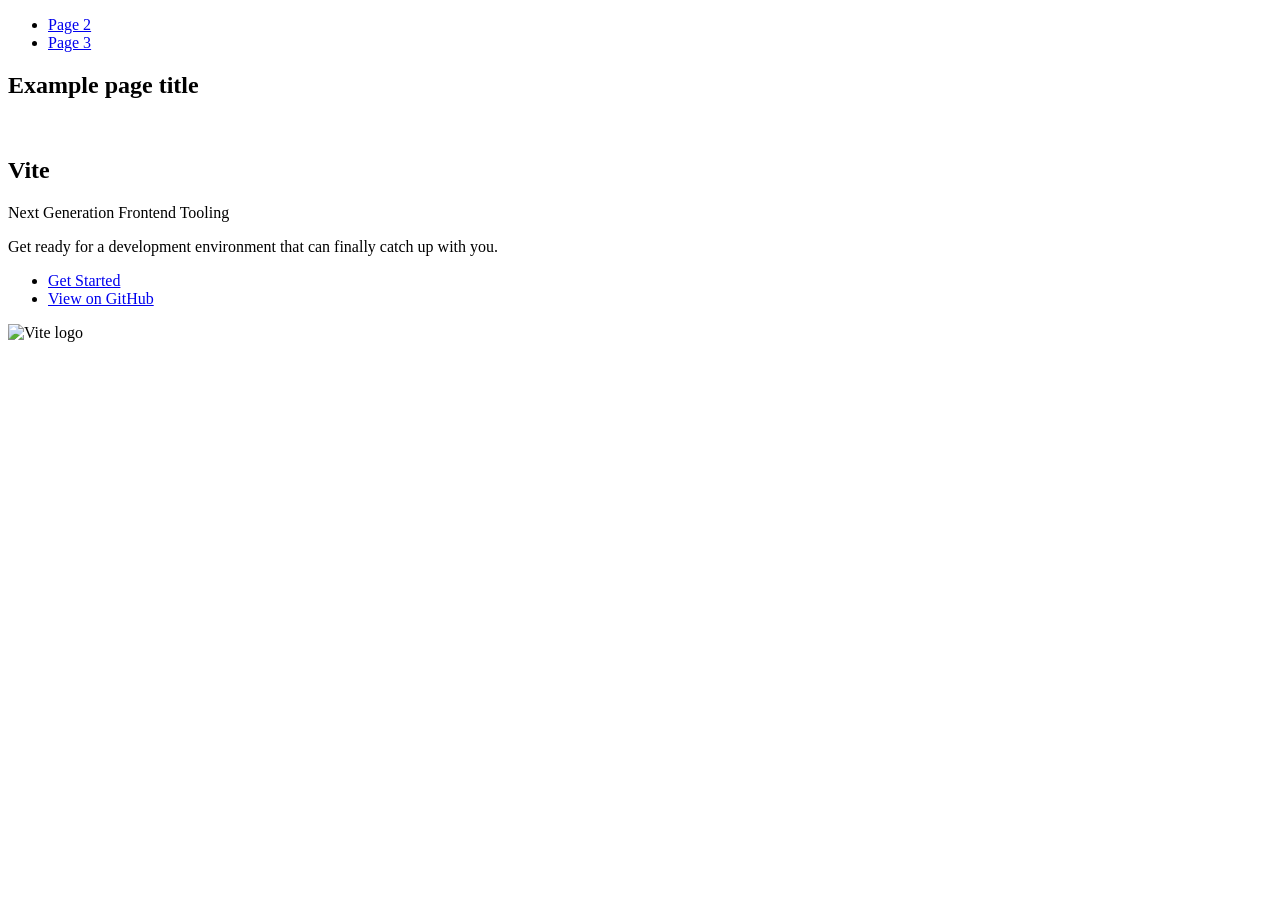
==== index.html @ 5bd0094f "Deploying to gh-pages from @ turchynska/goit-js-hw-09@1d9810a3b3032c27e0a1ded52cf624cc90f8c5a4 🚀" ====
<!DOCTYPE html>
<html lang="en">
  <head>
    <meta charset="UTF-8" />
    <link rel="icon" type="image/svg+xml" href="/vanilla-app-template/favicon.svg" />
    <meta name="viewport" content="width=device-width, initial-scale=1.0" />
    <title>Vanilla App Template</title>
    
    <script type="module" crossorigin src="/vanilla-app-template/commonHelpers.js"></script>
    <link rel="stylesheet" href="/vanilla-app-template/assets/index-10c40100.css">
  </head>
  <body>
    <header class="header">
  <nav class="nav">
    <ul class="nav-list">
      <li class="nav-item">
        <a href="./page-2.html" class="nav-link">Page 2</a>
      </li>

      <li class="nav-item">
        <a href="./page-3.html" class="nav-link">Page 3</a>
      </li>
    </ul>
  </nav>
</header>


    <section>
      <h1>Example page title</h1>
      <!-- Path to images as from index.html file -->
      <img src="/vanilla-app-template/assets/javascript-8dac5379.svg" alt="" />
    </section>

    <!-- Loads the specified .html file -->
    <section class="vite-promo">
  <div class="container">
    <div class="wrapper">
      <h2 class="title">
        <span class="gradient">Vite</span>
      </h2>
      <p class="text">Next Generation Frontend Tooling</p>
      <p class="tagline">
        Get ready for a development environment that can finally catch up with
        you.
      </p>

      <ul class="actions">
        <li class="action">
          <a
            class="link"
            href="https://vitejs.dev/guide/"
            target="_blank"
            rel="noopener noreferrer"
            >Get Started</a
          >
        </li>
        <li class="action">
          <a
            class="link"
            href="https://github.com/vitejs/vite"
            target="_blank"
            rel="noopener noreferrer"
            >View on GitHub</a
          >
        </li>
      </ul>
    </div>

    <div class="thumb">
      <!-- Path to images as from index.html file -->
      <img
        class="pic"
        src="/vanilla-app-template/assets/vite-logo-51249ca9.png"
        alt="Vite logo"
        width="640"
        height="640"
      />
    </div>
  </div>
</section>


    
  </body>
</html>
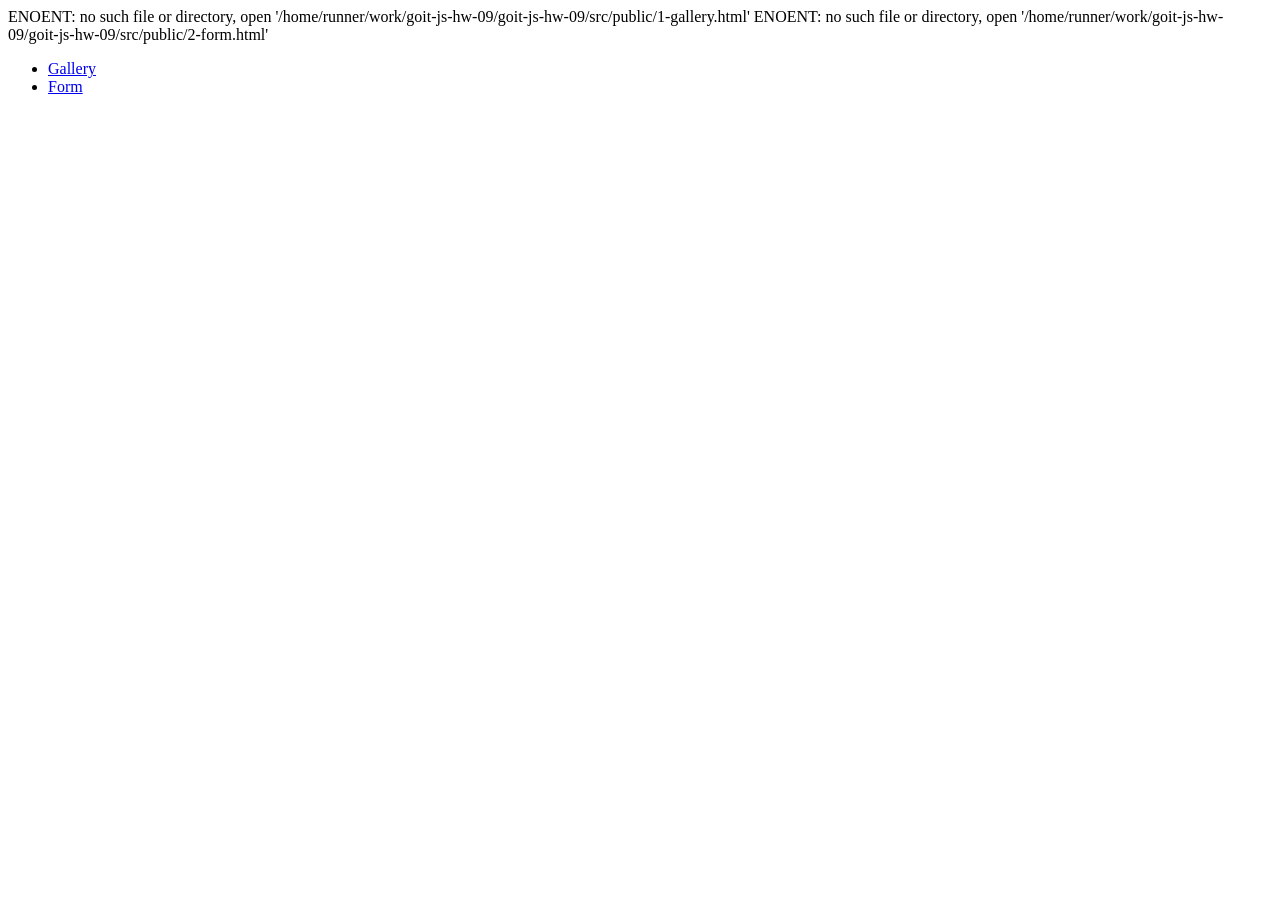
==== commit aea35fe4: "Deploying to gh-pages from @ turchynska/goit-js-hw-09@7694e92a7f41ea9ac9302dc872ea96019501c78d 🚀" ====
--- a/index.html
+++ b/index.html
@@ -2,84 +2,20 @@
 <html lang="en">
   <head>
     <meta charset="UTF-8" />
-    <link rel="icon" type="image/svg+xml" href="/vanilla-app-template/favicon.svg" />
+    <link rel="icon" type="image/svg+xml" href="/goit-js-hw-09/favicon.svg" />
     <meta name="viewport" content="width=device-width, initial-scale=1.0" />
-    <title>Vanilla App Template</title>
+    <title>Gallery</title>
     
-    <script type="module" crossorigin src="/vanilla-app-template/commonHelpers.js"></script>
-    <link rel="stylesheet" href="/vanilla-app-template/assets/index-10c40100.css">
+    <link rel="stylesheet" href="/goit-js-hw-09/assets/styles-c6afeb8d.css">
   </head>
   <body>
-    <header class="header">
-  <nav class="nav">
-    <ul class="nav-list">
-      <li class="nav-item">
-        <a href="./page-2.html" class="nav-link">Page 2</a>
-      </li>
+    ENOENT: no such file or directory, open '/home/runner/work/goit-js-hw-09/goit-js-hw-09/src/public/1-gallery.html'
+    ENOENT: no such file or directory, open '/home/runner/work/goit-js-hw-09/goit-js-hw-09/src/public/2-form.html'
 
-      <li class="nav-item">
-        <a href="./page-3.html" class="nav-link">Page 3</a>
-      </li>
-    </ul>
-  </nav>
-</header>
+<ul>
+  <li class="menu-item"><a class="menu-link" href="./1-gallery.html">Gallery</a></li>
+  <li class="menu-item"><a class="menu-link" href="./2-form.html">Form</a></li>
+</ul>
 
-
-    <section>
-      <h1>Example page title</h1>
-      <!-- Path to images as from index.html file -->
-      <img src="/vanilla-app-template/assets/javascript-8dac5379.svg" alt="" />
-    </section>
-
-    <!-- Loads the specified .html file -->
-    <section class="vite-promo">
-  <div class="container">
-    <div class="wrapper">
-      <h2 class="title">
-        <span class="gradient">Vite</span>
-      </h2>
-      <p class="text">Next Generation Frontend Tooling</p>
-      <p class="tagline">
-        Get ready for a development environment that can finally catch up with
-        you.
-      </p>
-
-      <ul class="actions">
-        <li class="action">
-          <a
-            class="link"
-            href="https://vitejs.dev/guide/"
-            target="_blank"
-            rel="noopener noreferrer"
-            >Get Started</a
-          >
-        </li>
-        <li class="action">
-          <a
-            class="link"
-            href="https://github.com/vitejs/vite"
-            target="_blank"
-            rel="noopener noreferrer"
-            >View on GitHub</a
-          >
-        </li>
-      </ul>
-    </div>
-
-    <div class="thumb">
-      <!-- Path to images as from index.html file -->
-      <img
-        class="pic"
-        src="/vanilla-app-template/assets/vite-logo-51249ca9.png"
-        alt="Vite logo"
-        width="640"
-        height="640"
-      />
-    </div>
-  </div>
-</section>
-
-
-    
-  </body>
+ </body>
 </html>
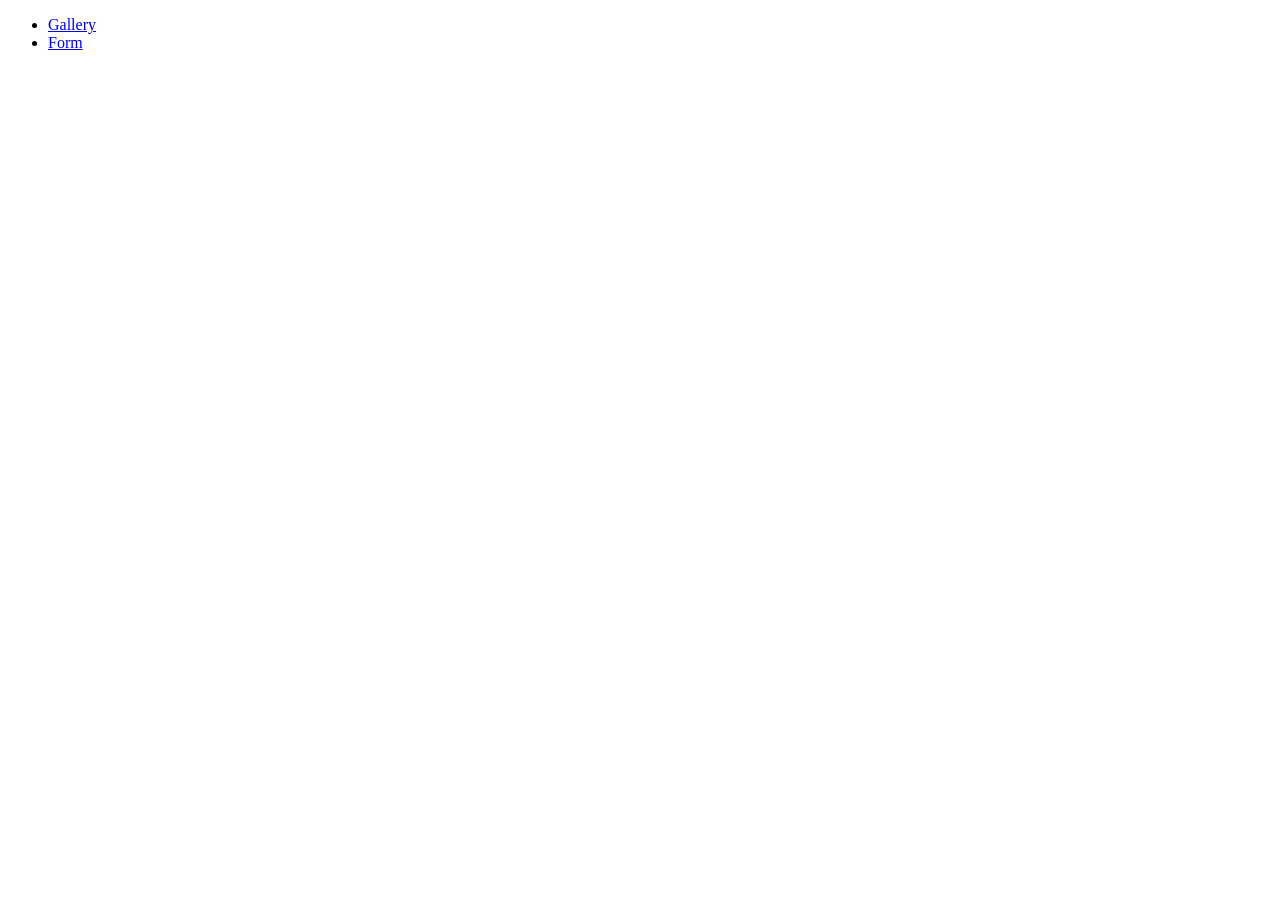
==== commit 1e2c87e5: "Deploying to gh-pages from @ turchynska/goit-js-hw-09@2e49ad031afe0ae82e8bea0a2a627654fd6a4461 🚀" ====
--- a/index.html
+++ b/index.html
@@ -2,17 +2,15 @@
 <html lang="en">
   <head>
     <meta charset="UTF-8" />
-    <link rel="icon" type="image/svg+xml" href="/goit-js-hw-09/favicon.svg" />
+    <link rel="icon" type="image/svg+xml" href="/favicon.svg" />
     <meta name="viewport" content="width=device-width, initial-scale=1.0" />
     <title>Gallery</title>
     
-    <link rel="stylesheet" href="/goit-js-hw-09/assets/styles-c6afeb8d.css">
+    <link rel="stylesheet" href="/goit-js-hw-09/assets/styles-3e49454b.css">
   </head>
   <body>
-    ENOENT: no such file or directory, open '/home/runner/work/goit-js-hw-09/goit-js-hw-09/src/public/1-gallery.html'
-    ENOENT: no such file or directory, open '/home/runner/work/goit-js-hw-09/goit-js-hw-09/src/public/2-form.html'
 
-<ul>
+<ul class="menu">
   <li class="menu-item"><a class="menu-link" href="./1-gallery.html">Gallery</a></li>
   <li class="menu-item"><a class="menu-link" href="./2-form.html">Form</a></li>
 </ul>
